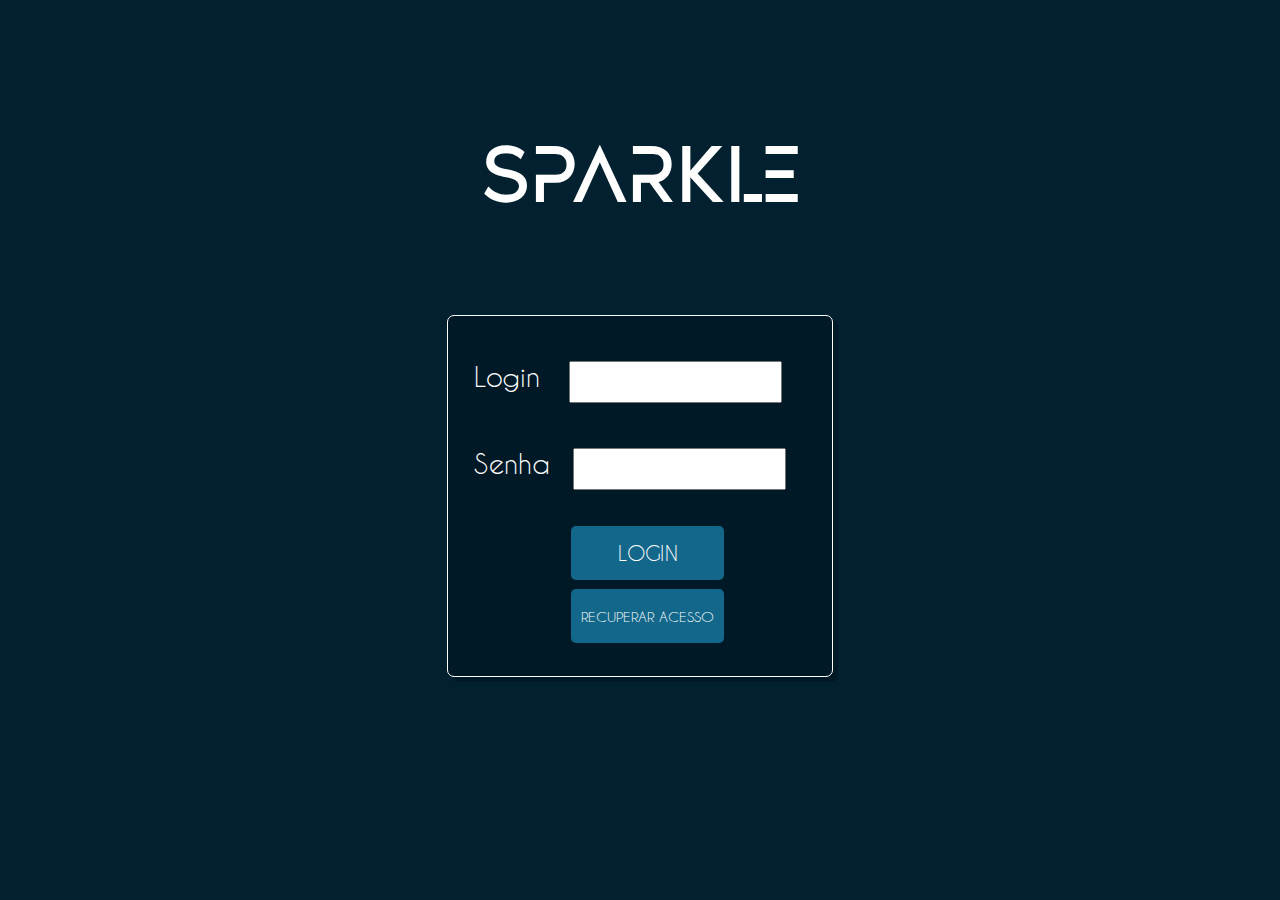
==== login.html @ add8bd60 "feat: login page" ====
<!DOCTYPE html>
<html lang="pt-br">
<head>
    <meta charset="UTF-8">
    <meta name="viewport" content="width=device-width, initial-scale=1.0">
    <link rel="stylesheet" href="css/reset.css">
    <link rel="stylesheet" href="css/login.css">
    <title>Login - Sparkle</title>
</head>
<body class="body">
    <div class="titlebox">
        <h1 id="title">Sparkle</h1>
    </div>

    <div class="loginbox">
        <section class="section">
            <label for="userlogin" class="labellogin">Login</label>
            <input type="number" name="userlogin" id="userlogin">

            <label for=""userpassword class="labelpassword">Senha</label>
            <input type="password" name="userpassword" id="userpassword">

            <button type="submit">Login</button>
            <button type="button" class="recoverbutton">Recuperar acesso</button>
        </section> 
    </div>
    
    

</body>
</html>
---- css/login.css ----
@charset "UTF-8";

@font-face {
    font-family: 'Sparkle';
    src: url(fonts/DESIGNER.otf);
}

@font-face {
    font-family: 'Caviar Dreamns';
    src: url(fonts/CaviarDreams.ttf);
}

:root {
        /* CORES E FONTES */
        --cor0: #012030;
        --cor1: #13678A;
        --cor2: #45C4B0;
        --cor3: #9AEBA3;
        --cor4: #DAFDBA;
        --cor5: #000;
        --cor6: #fff;
        --cor7: #032333e3;
        --cor8: #278cb8;
        --cor9: #032333;
        --cor10:#00000034;
        --font1: 'Designer', Arial;
        --font2: 'Caviar Dreamns', Arial
}

.body {
    background-color: var(--cor0);
}

#title {
    font-family: 'Sparkle';
    color: var(--cor6);
    font-size: 10vh;
    text-transform: uppercase;
    text-align: center;
    
}

.titlebox {
    display: flex;
    justify-content: center;
    margin-top: 15vh;
    
}

.loginbox {
    display: flex;
    justify-content: center;

    margin-top: 10vh;
}



.section {
    width: 30vw;
    height: 40vh;
    background-color: var(--cor10);
    border: 1px solid var(--cor6);
    border-radius: 7px;
    box-shadow: var(--cor10) 5px 5px;


}

.section > .labellogin, .labelpassword {
    color: var(--cor6);
    font-family: var(--font2);
    font-weight: 200;
    
    font-size: 3vh;
    margin: 2vw;
}

.section > .labelpassword {
    margin-right: 1.5vw;
}

.section > input {
    height: 4vh;
    width: 16vw;

    margin-top: 5vh;
}

.section > button {
    width: 12vw;
    height: 6vh;

    margin-top: 4vh;
    margin-left: 32%;

    font-size: 20px;
    font-family: var(--font2);
    color: var(--cor6);
    text-transform: uppercase;


    background-color: var(--cor1);
    border: none;
    border-radius: 5px;
}

.section > button:hover {
    background-color: var(--cor2);
}

.section > .recoverbutton {
    width: 12vw;
    height: 6vh;

    margin-top: 1vh;

    font-size: 14px;
}
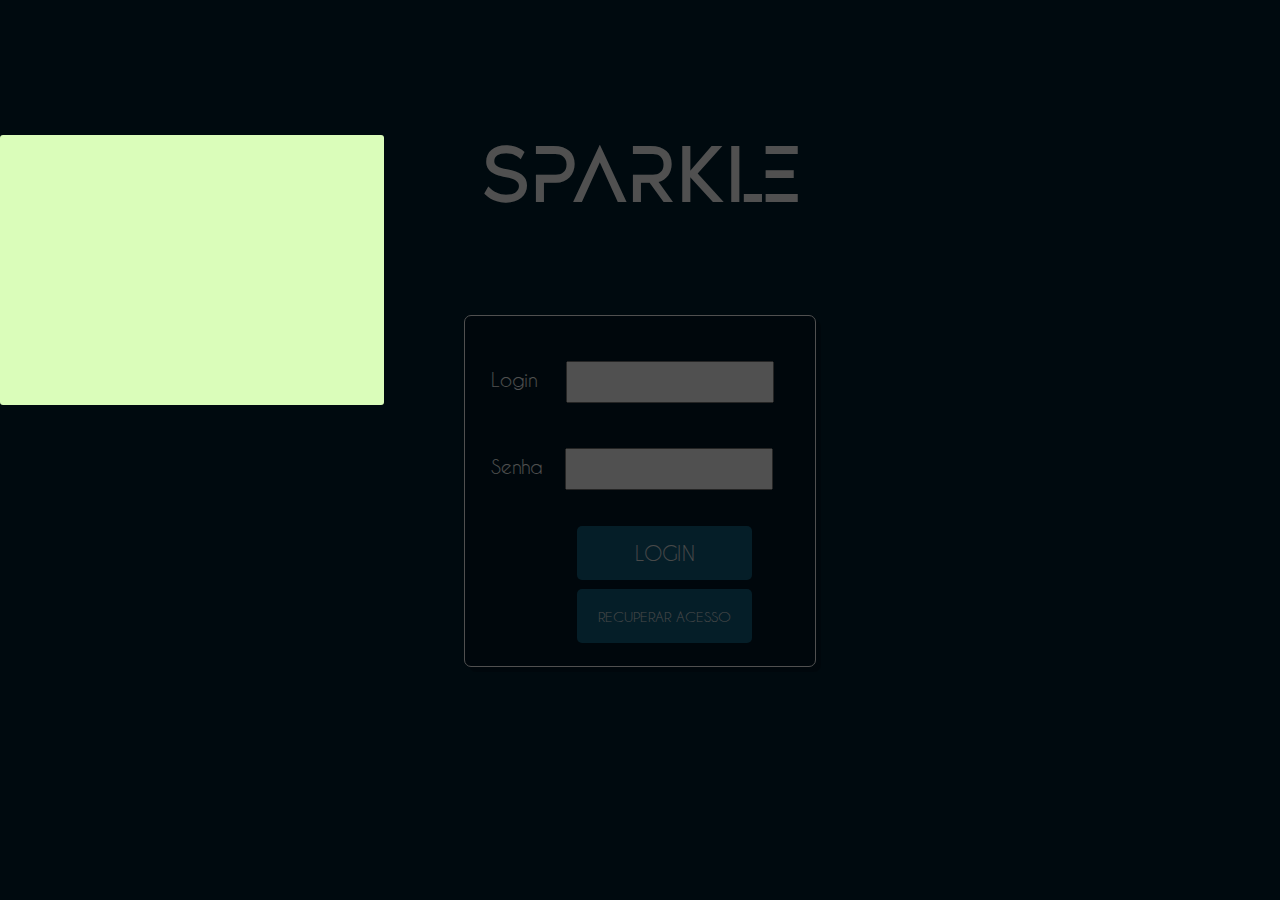
==== commit ca9f5028: "feat: modal" ====
--- a/login.html
+++ b/login.html
@@ -8,10 +8,17 @@
     <title>Login - Sparkle</title>
 </head>
 <body class="body">
+    <div class="open-modal">
+        <section>
+
+        </section>
+    </div>
+    <div id="modal">
+    </div>
     <div class="titlebox">
         <h1 id="title">Sparkle</h1>
     </div>
-
+    
     <div class="loginbox">
         <section class="section">
             <label for="userlogin" class="labellogin">Login</label>
@@ -21,11 +28,11 @@
             <input type="password" name="userpassword" id="userpassword">
 
             <button type="submit">Login</button>
-            <button type="button" class="recoverbutton">Recuperar acesso</button>
+            <button type="button" class="recoverbutton" id="recoverbutton">Recuperar acesso</button>
         </section> 
     </div>
     
     
-
+    <script src="js/login.js" defer></script
 </body>
 </html>--- a/css/login.css
+++ b/css/login.css
@@ -27,27 +27,36 @@
         --font2: 'Caviar Dreamns', Arial
 }
 
-.body {
-    background-color: var(--cor0);
-}
 
-#title {
-    font-family: 'Sparkle';
-    color: var(--cor6);
-    font-size: 10vh;
-    text-transform: uppercase;
-    text-align: center;
+
+
+/*====== mobile =======*/
+
+@media screen and (min-width: 360px) {
+
+    .body {
+        background-color: var(--cor0);
+    }
+
+    #title {
+        font-family: 'Sparkle';
+        color: var(--cor6);
+        font-size: 10vh;
+        text-transform: uppercase;
+        text-align: center;
+        
+    }
     
-}
+    .titlebox {
+        display: flex;
+        justify-content: center;
+        margin-top: 15vh;
 
-.titlebox {
-    display: flex;
-    justify-content: center;
-    margin-top: 15vh;
-    
-}
+        background-color: var(--cor0);
+        
+    }
 
-.loginbox {
+    .loginbox {
     display: flex;
     justify-content: center;
 
@@ -57,8 +66,10 @@
 
 
 .section {
-    width: 30vw;
+    width: 60vw;
+    max-width: 350px;
     height: 40vh;
+    max-height: 350px;
     background-color: var(--cor10);
     border: 1px solid var(--cor6);
     border-radius: 7px;
@@ -72,7 +83,7 @@
     font-family: var(--font2);
     font-weight: 200;
     
-    font-size: 3vh;
+    font-size: 1.2em;
     margin: 2vw;
 }
 
@@ -82,13 +93,13 @@
 
 .section > input {
     height: 4vh;
-    width: 16vw;
+    width: 65%;
 
     margin-top: 5vh;
 }
 
 .section > button {
-    width: 12vw;
+    width: 50%;
     height: 6vh;
 
     margin-top: 4vh;
@@ -103,6 +114,9 @@
     background-color: var(--cor1);
     border: none;
     border-radius: 5px;
+    cursor: pointer;
+    opacity: 0.9;
+    transition: 0.4s;
 }
 
 .section > button:hover {
@@ -110,14 +124,51 @@
 }
 
 .section > .recoverbutton {
-    width: 12vw;
+    width: 50%;
     height: 6vh;
 
     margin-top: 1vh;
+    font-size: 14px;
+    cursor: pointer;
+}
 
-    font-size: 14px;
+#modal {
+    width: 100vw;
+    height: 100%;
+
+    background-color: rgba(0, 0, 0, 0.979);
+    opacity: 0.7;
+    position: fixed;
+    top: 0;
+    z-index: 1;
+    
+}
+
+.open-modal {
+  width: 30%;
+  height: 30%;
+  background-color: var(--cor4);
+
+  border-radius: 3px;
+
+  position: fixed;
+  z-index: 2;
 }
 
 
 
+    
+}
 
+
+@media screen and (min-width: 600px) {
+    .section > input {
+        height: 4vh;
+        width: 65%;
+        max-width: 200px;
+       
+    
+        margin-top: 5vh;
+    }
+}
+
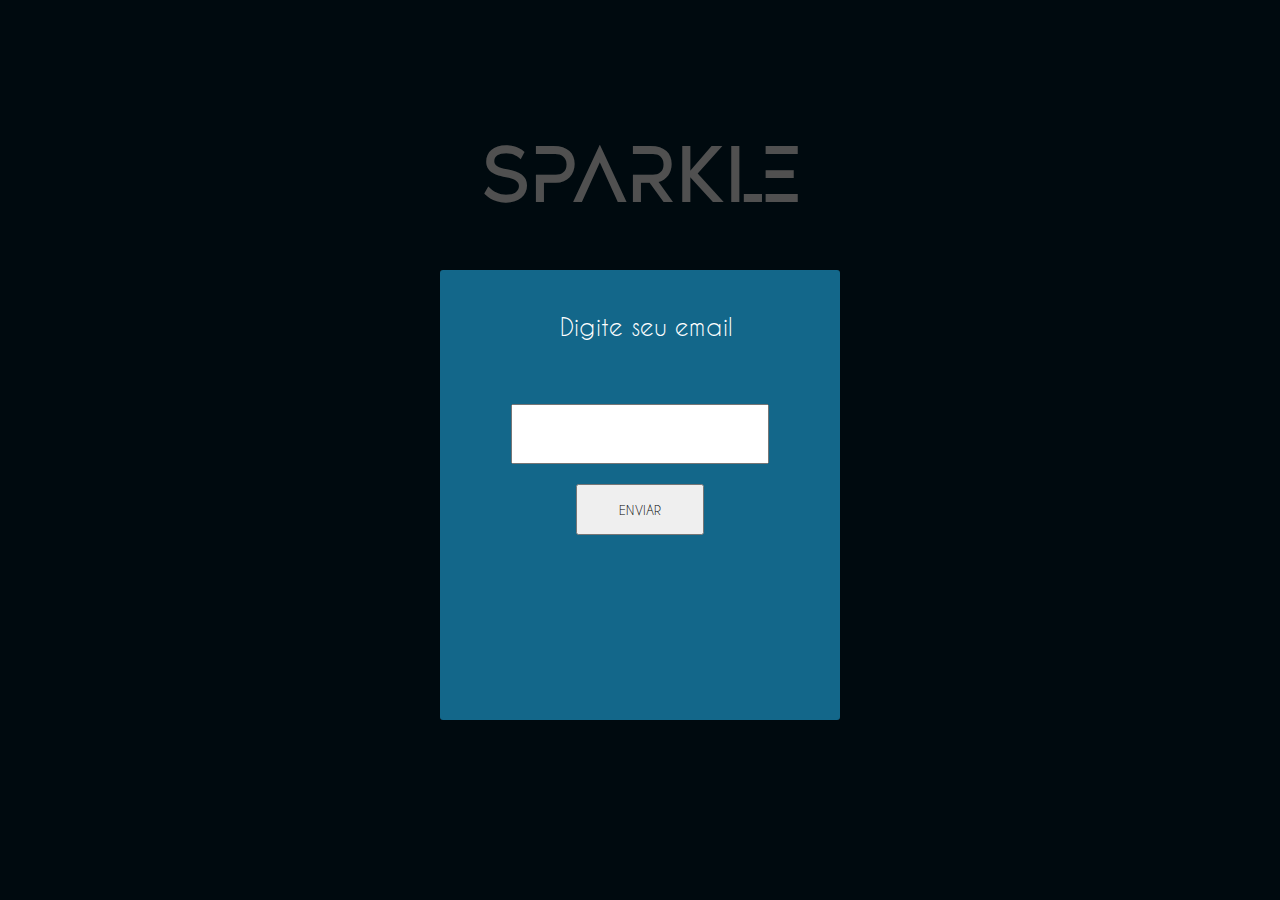
==== commit c85f8186: "feat: login page responsive" ====
--- a/login.html
+++ b/login.html
@@ -8,13 +8,19 @@
     <title>Login - Sparkle</title>
 </head>
 <body class="body">
-    <div class="open-modal">
-        <section>
+    <div id="modal">
+        
+    </div>
 
-        </section>
-    </div>
-    <div id="modal">
-    </div>
+    <section class="open-modal">
+        <h2>Digite seu email</h2>
+
+        <input type="email" name="emailRec" id="emailRec">
+        <button type="submit">Enviar</button>
+    </section>
+
+    
+    
     <div class="titlebox">
         <h1 id="title">Sparkle</h1>
     </div>
--- a/css/login.css
+++ b/css/login.css
@@ -144,22 +144,69 @@
     
 }
 
+
+}
+
 .open-modal {
-  width: 30%;
-  height: 30%;
-  background-color: var(--cor4);
+  width: 60%;
+  max-width: 400px;
+  height: 50%;
+  background-color: var(--cor1);
 
   border-radius: 3px;
 
-  position: fixed;
+  display: inline-block;
+
+  position: absolute;
+  left: 50%;
+  transform: translateX(-50%);
+  top: 30%;
   z-index: 2;
-}
-
-
-
-    
-}
-
+
+}
+
+.open-modal > h2 {
+    font-family: var(--font2);
+    color: var(--cor6);
+    font-size: 1.5em;
+    margin-top: 5vh;
+    margin-left: 25%;
+    margin-bottom: 5vh;
+    
+}
+
+.open-modal > label {
+    font-family: var(--font2);
+    color: var(--cor5);
+
+}
+
+.open-modal > input {
+    height: 6vh;
+    width: 80%;
+    max-width: 250px;
+    margin-top: 5%;
+
+    position: absolute;
+    left: 50%;
+    transform: translateX(-50%);
+    
+}
+
+.open-modal > button {
+    height: 4em;
+    width: 10em;
+
+    font-family: var(--font2);
+    text-transform: uppercase;
+    font-size: 0.8em;
+    color: var(--cor5);
+
+    margin-top: 35%;
+    position: absolute;
+    left: 50%;
+    transform: translateX(-50%);
+}
 
 @media screen and (min-width: 600px) {
     .section > input {
@@ -170,5 +217,13 @@
     
         margin-top: 5vh;
     }
-}
-
+
+    .open-modal > h2 {
+        margin-left: 30%;
+    }
+
+    .open-modal > button {
+        margin-top: 25%;
+    }
+}
+
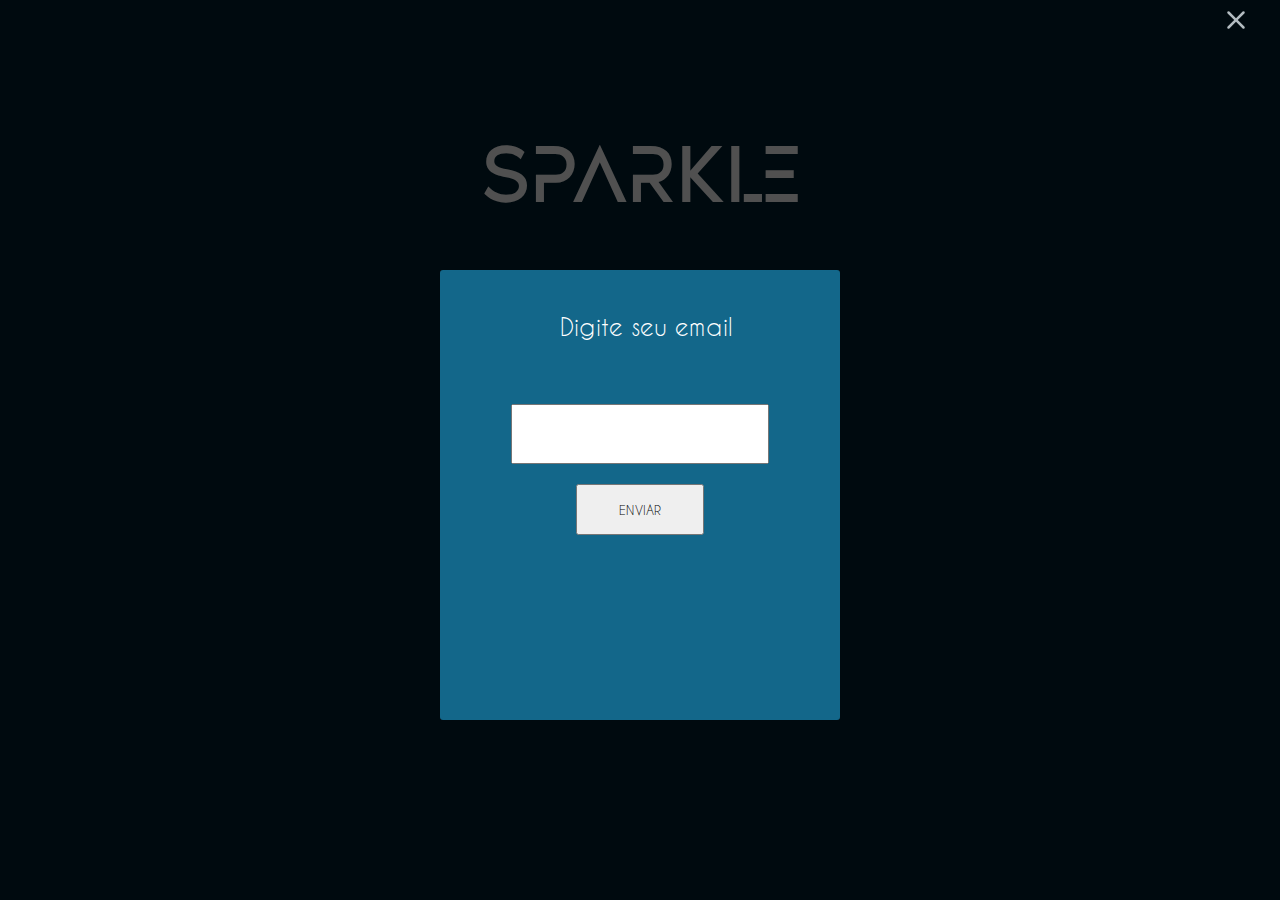
==== commit e17e6fa3: "login-page" ====
--- a/login.html
+++ b/login.html
@@ -9,10 +9,11 @@
 </head>
 <body class="body">
     <div id="modal">
-        
+        <img src="css/svg/x-white.svg" alt="close button" class="close-button" id="close-modal-button">
     </div>
 
     <section class="open-modal">
+        
         <h2>Digite seu email</h2>
 
         <input type="email" name="emailRec" id="emailRec">
--- a/css/login.css
+++ b/css/login.css
@@ -136,6 +136,7 @@
     width: 100vw;
     height: 100%;
 
+
     background-color: rgba(0, 0, 0, 0.979);
     opacity: 0.7;
     position: fixed;
@@ -165,6 +166,8 @@
 
 }
 
+
+
 .open-modal > h2 {
     font-family: var(--font2);
     color: var(--cor6);
@@ -207,6 +210,16 @@
     left: 50%;
     transform: translateX(-50%);
 }
+
+.close-button {
+    margin-left: 90vw;
+}
+
+.close-button:hover {
+    cursor: pointer;
+}
+
+
 
 @media screen and (min-width: 600px) {
     .section > input {
@@ -225,5 +238,11 @@
     .open-modal > button {
         margin-top: 25%;
     }
-}
-
+    .close-button {
+        margin-left: 95vw;
+    }
+    .close-button:hover {
+        cursor: pointer;
+    }
+}
+
